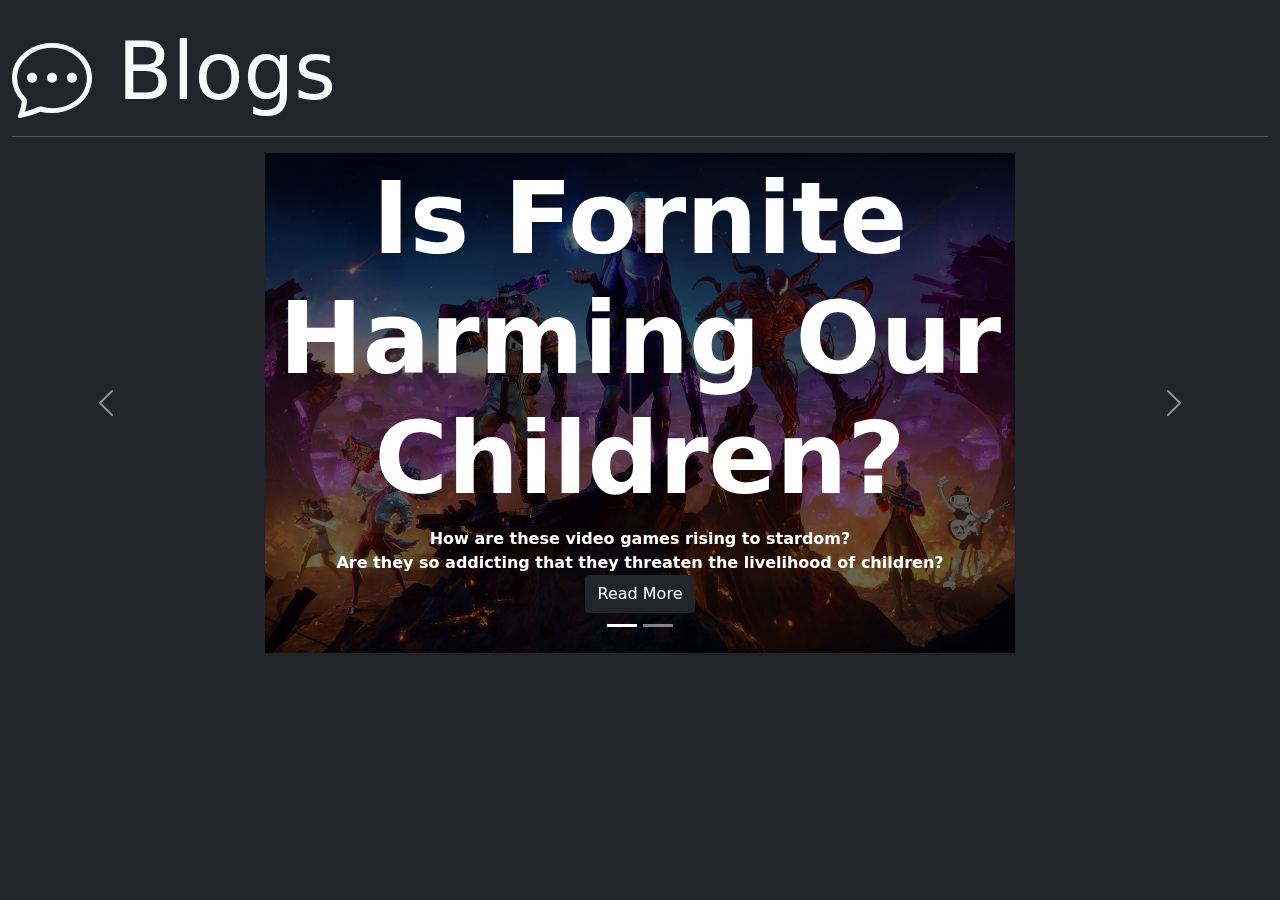
==== blog.html @ d370e7db "making portfolio live" ====
<!DOCTYPE html>
<html lang="en">

<head>
    <meta charset="UTF-8">
    <meta http-equiv="X-UA-Compatible" content="IE=edge">
    <meta name="viewport" content="width=device-width, initial-scale=1.0">
    <!-- Bootstrap CSS -->
    <link rel="stylesheet" href="styles/bootstrap.min.css">
    <link rel="stylesheet" href="styles/bootstrap-icons.css">
    <link rel="stylesheet" href="styles/unique.css">
    <script src="https://ajax.googleapis.com/ajax/libs/jquery/3.5.1/jquery.min.js"></script>
    <title>David Pace</title>
</head>

<body class="bg-dark text-light">
    <!--Header
    <iframe id="nav" src='navbar.html' class="w-100"></iframe>-->
    <!--Blog page-->
    <div class="container-fluid">
        <h1 class="display-1 mt-4">
            <i class="bi bi-chat-dots"></i> Blogs
        </h1>
        <hr>
        <!--Carousel-->
        <div id="blog-carousel" class="carousel slide" data-bs-ride="carousel" data-bs-interval="8000">
            <!-- Carousel Menu -->
            <ol class="carousel-indicators">
                <li data-bs-target="#blog-carousel" data-bs-slide-to="0" class="active"></li>
                <li data-bs-target="#blog-carousel" data-bs-slide-to="1"></li>
            </ol>
            <!-- Carousel Body -->
            <div class="carousel-inner text-center">
                <!-- Slide 1 -->
                <div id="slide-1" class="carousel-item active">
                    <img class="carl img-fluid" src="assets/images/fortnite.jpg">
                    <div class="carousel-caption text-black font-weight-bold">
                        <h1 class="carl-title">Is Fornite Harming Our Children? </h1>
                        <div>
                            <b> How are these video games rising to stardom? </b>
                        </div>
                        <div>
                            <b> Are they so addicting that they threaten the livelihood of children? </b>
                        </div>
                        <button class="btn btn-dark" onclick="displayArticle('IsFortniteDamagingChildren')"> Read More
                        </button>
                    </div>
                </div>
                <!-- Slide 2 -->
                <div id="slide-2" class="carousel-item">
                    <img class="carl img-fluid" src="assets/images/iot.jpg">
                    <div class="carousel-caption text-black font-weight-bold">
                        <h1 class="carl-title text-white"> IOT Devices for Home Automation </h1>
                        <div>
                            <b> Google? Apple? Amazon? </b>
                        </div>
                        <div>
                            <b> Which technological giant dominates the home automation industry. </b>
                        </div>

                        <button class="btn btn-dark" onclick="displayArticle('IOT_home_automation')"> Read More
                    </div>
                </div>
            </div>
            <!-- Carousel Controls -->
            <a class="carousel-control-prev align-self-center" href="#blog-carousel" role="button" data-bs-slide="prev">
                <i class="carousel-control-prev-icon"></i>
            </a>
            <a class="carousel-control-next sm" href="#blog-carousel" role="button" data-bs-slide="next">
                <i class="carousel-control-next-icon"></i>
            </a>
        </div>
    </div>
    <!--Footer
    <iframe src='footer.html' class="w-100 h-100" scrolling="no"></iframe>-->
    <!-- Bootstrap Bundle with Popper -->
    <script src="scripts/bootstrap.bundle.min.js"></script>
    <script>
        function displayArticle(article) {
            h = $(window).height();
            document.body.style.overflow = 'hidden';
            document.body.innerHTML = `<div class="container-fluid"><iframe src="assets/blogs/`+article+`.pdf" frameborder="0" 
            marginheight="0" 
            marginwidth="0" 
            width="100%" 
            height="`+h+`" 
            scrolling="auto" /></div>`
        }
    </script>
</body>

</html>
---- styles/unique.css ----
.navbar-expand-sm .navbar-collapse {
    justify-content: space-around;
}

.card-body {
    height: 300px;
}

.img-thumbnail {
    height: 250px;
}

#nav {
    position: -webkit-sticky;
    /* Safari */
    position: sticky;
    height:60px;
    top: 0;
}
#about {
    height:900px; 
    overflow:auto;
}
#projects {
    height:1000px; 
    overflow:auto;
}
#blogs {
    height:850px; overflow:auto;
}
#contact {
    height:700px; overflow:auto;
}

.carl {
    height: 500px;
}

.carl-title {
    font-weight: 800;
    font-size: 100px;
}

/* Extra Large to Extra Extra*/
@media (min-width: 1400px) and (max-width: 1800px) {
    .card-body {
        height: 400px;
    }
    #projects {
        height:950px; 
        overflow:auto;
    }

    .img-thumbnail {
        height: 200px;
    }
}

/* Extra Large to Extra Extra*/
@media (min-width: 1200px) and (max-width: 1399px) {
    #projects {
        height:3000px; 
        overflow:auto;
    }
    .card-body {
        height: 500px;
    }

    .img-thumbnail {
        height: 150px;
    }
}


/* This media query works for medium screen devices (All devices with resolution from 992px to 1199px), for example Computers */

@media (min-width: 992px) and (max-width: 1199px) {
    #projects {
        height:2800px; 
        overflow:auto;
    }
    .card-body {
        height: 200px;
    }

    .img-thumbnail {
        height: 350px;
    }

    .carl-title {
        font-weight: 800;
        font-size: 75px;
    }
}

/* This media query works for small screen devices (All devices with resolution from 768px to 991px), for example tablets */

@media (min-width: 768px) and (max-width: 991px) {
    #projects {
        height:2500px; 
        overflow:auto;
    }
    .card-body {
        height: 200px;
    }

    .carl-title {
        font-weight: 800;
        font-size: 75px;
    }
}

/* small*/

@media (min-width:575px) and (max-width: 767px) {
    #projects {
        height:2900px; 
        overflow:auto;
    }
    .card-body {
        height: 250px;
    }

    .img-thumbnail {
        height: 250px;
    }

    .carl-title {
        font-weight: 800;
        font-size: 50px;
    }

    .carl {
        height: 350px;
    }
}

/*extra small*/
@media (max-width: 574px) {
    #projects {
        height:3200px; 
        overflow:auto;
    }
    .card-body {
        height: 320px;
    }

    .img-thumbnail {
        height: 250px;
    }

    .carl-title {
        font-weight: 800;
        font-size: 45px;
    }

    .carl {
        height: 350px;
    }
}
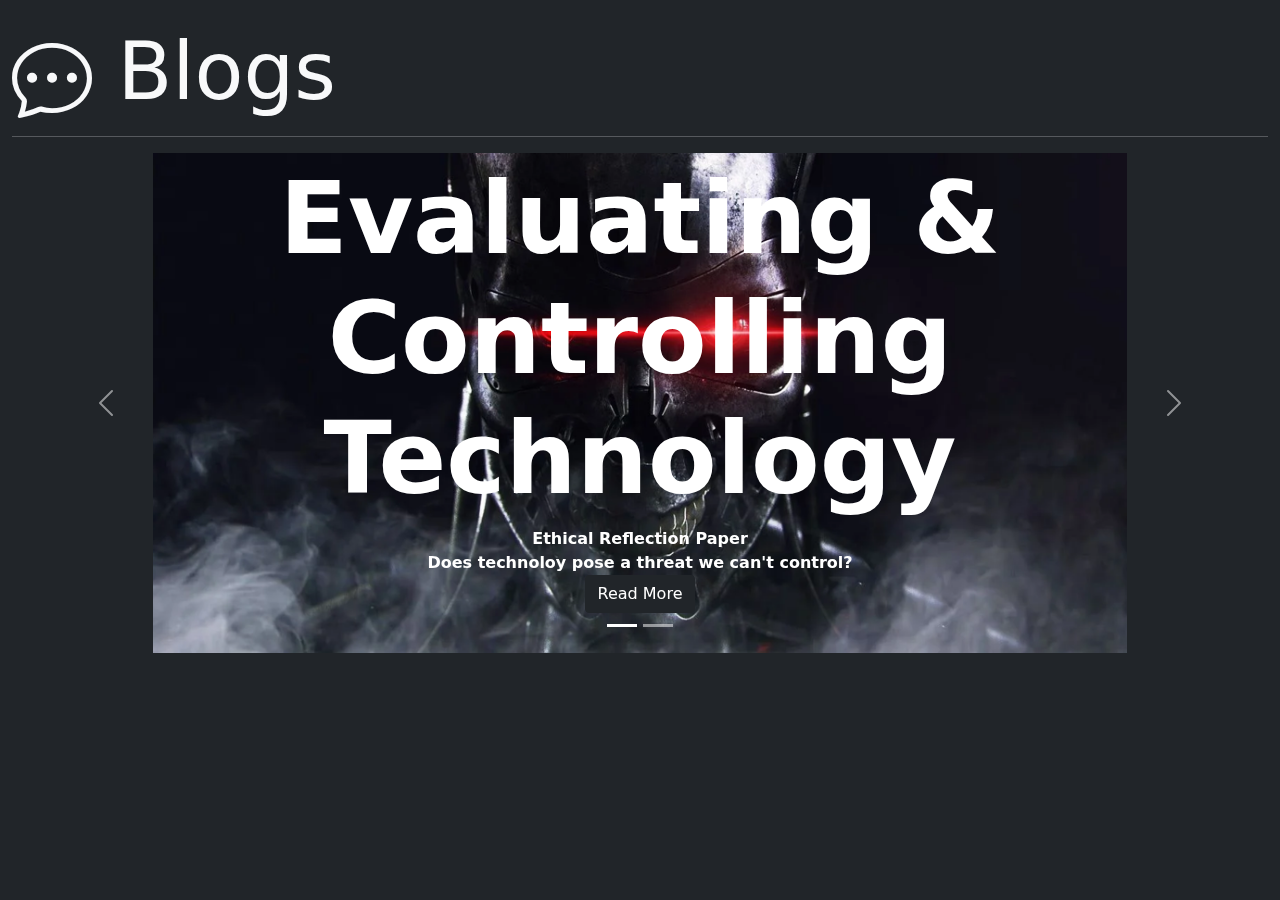
==== commit a657605e: "updated blog" ====
--- a/blog.html
+++ b/blog.html
@@ -33,16 +33,16 @@
             <div class="carousel-inner text-center">
                 <!-- Slide 1 -->
                 <div id="slide-1" class="carousel-item active">
-                    <img class="carl img-fluid" src="assets/images/fortnite.jpg">
+                    <img class="carl img-fluid" src="assets/images/tech.png">
                     <div class="carousel-caption text-black font-weight-bold">
-                        <h1 class="carl-title">Is Fornite Harming Our Children? </h1>
+                        <h1 class="carl-title"> Evaluating & Controlling Technology </h1>
                         <div>
-                            <b> How are these video games rising to stardom? </b>
+                            <b> Ethical Reflection Paper </b>
                         </div>
                         <div>
-                            <b> Are they so addicting that they threaten the livelihood of children? </b>
+                            <b> Does technoloy pose a threat we can't control? </b>
                         </div>
-                        <button class="btn btn-dark" onclick="displayArticle('IsFortniteDamagingChildren')"> Read More
+                        <button class="btn btn-dark" onclick="displayArticle('EvalTech')"> Read More
                         </button>
                     </div>
                 </div>
@@ -77,14 +77,15 @@
     <script src="scripts/bootstrap.bundle.min.js"></script>
     <script>
         function displayArticle(article) {
-            h = $(window).height();
+            window.open('assets/blogs/' + article + '.pdf', "_blank");
+            /*h = $(window).height();
             document.body.style.overflow = 'hidden';
             document.body.innerHTML = `<div class="container-fluid"><iframe src="assets/blogs/`+article+`.pdf" frameborder="0" 
             marginheight="0" 
             marginwidth="0" 
             width="100%" 
             height="`+h+`" 
-            scrolling="auto" /></div>`
+            scrolling="auto" /></div>`*/
         }
     </script>
 </body>
--- a/styles/unique.css
+++ b/styles/unique.css
@@ -1,160 +1,194 @@
+@media (min-width: 768px) {
+  .modal-xl {
+    width: 90%;
+    max-width: 1200px;
+  }
+}
+
 .navbar-expand-sm .navbar-collapse {
-    justify-content: space-around;
+  justify-content: space-around;
 }
 
 .card-body {
-    height: 300px;
+  height: 400px;
 }
 
 .img-thumbnail {
-    height: 250px;
+  height: 250px;
 }
 
 #nav {
-    position: -webkit-sticky;
-    /* Safari */
-    position: sticky;
-    height:60px;
-    top: 0;
+  position: -webkit-sticky;
+  /* Safari */
+  position: sticky;
+  height: 60px;
+  top: 0;
 }
 #about {
-    height:900px; 
-    overflow:auto;
+  height: 900px;
+  overflow: auto;
 }
 #projects {
-    height:1000px; 
-    overflow:auto;
+  height: 1100px;
+  overflow: auto;
 }
 #blogs {
-    height:850px; overflow:auto;
+  height: 850px;
+  overflow: auto;
 }
 #contact {
-    height:700px; overflow:auto;
+  height: 700px;
+  overflow: auto;
 }
 
 .carl {
-    height: 500px;
+  height: 500px;
 }
 
 .carl-title {
-    font-weight: 800;
-    font-size: 100px;
+  font-weight: 800;
+  font-size: 100px;
 }
+
 
 /* Extra Large to Extra Extra*/
 @media (min-width: 1400px) and (max-width: 1800px) {
-    .card-body {
-        height: 400px;
-    }
-    #projects {
-        height:950px; 
-        overflow:auto;
-    }
+  .card-body {
+    height: 550px;
+  }
+  #projects {
+    height: 1200px;
+    overflow: auto;
+  }
 
-    .img-thumbnail {
-        height: 200px;
-    }
+  .img-thumbnail {
+    height: 200px;
+  }
+  .modal-xl {
+    width: 90%;
+    max-width: 1200px;
+  }
 }
 
 /* Extra Large to Extra Extra*/
 @media (min-width: 1200px) and (max-width: 1399px) {
-    #projects {
-        height:3000px; 
-        overflow:auto;
-    }
-    .card-body {
-        height: 500px;
-    }
+  #projects {
+    height: 1300px;
+    overflow: auto;
+  }
+  .card-body {
+    height: 650px;
+  }
 
-    .img-thumbnail {
-        height: 150px;
-    }
+  .img-thumbnail {
+    height: 150px;
+  }
+  .modal-xl {
+    width: 90%;
+    max-width: 1200px;
+  }
 }
-
 
 /* This media query works for medium screen devices (All devices with resolution from 992px to 1199px), for example Computers */
 
 @media (min-width: 992px) and (max-width: 1199px) {
-    #projects {
-        height:2800px; 
-        overflow:auto;
-    }
-    .card-body {
-        height: 200px;
-    }
+  #projects {
+    height: 3500px;
+    overflow: auto;
+  }
+  .card-body {
+    height: 200px;
+  }
 
-    .img-thumbnail {
-        height: 350px;
-    }
+  .img-thumbnail {
+    height: 350px;
+  }
 
-    .carl-title {
-        font-weight: 800;
-        font-size: 75px;
-    }
+  .carl-title {
+    font-weight: 800;
+    font-size: 75px;
+  }
+  .modal-xl {
+    max-width: 900px;
+  }
 }
 
 /* This media query works for small screen devices (All devices with resolution from 768px to 991px), for example tablets */
 
 @media (min-width: 768px) and (max-width: 991px) {
-    #projects {
-        height:2500px; 
-        overflow:auto;
-    }
-    .card-body {
-        height: 200px;
-    }
+  #projects {
+    height: 3000px;
+    overflow: auto;
+  }
+  .card-body {
+    height: 200px;
+  }
 
-    .carl-title {
-        font-weight: 800;
-        font-size: 75px;
-    }
+  .carl-title {
+    font-weight: 800;
+    font-size: 75px;
+  }
+  .modal-xl {
+    width: 600px;
+    margin: 30px auto;
+  }
 }
 
 /* small*/
 
-@media (min-width:575px) and (max-width: 767px) {
-    #projects {
-        height:2900px; 
-        overflow:auto;
-    }
-    .card-body {
-        height: 250px;
-    }
+@media (min-width: 575px) and (max-width: 767px) {
+  #projects {
+    height: 3400px;
+    overflow: auto;
+  }
+  .card-body {
+    height: 250px;
+  }
 
-    .img-thumbnail {
-        height: 250px;
-    }
+  .img-thumbnail {
+    height: 250px;
+  }
 
-    .carl-title {
-        font-weight: 800;
-        font-size: 50px;
-    }
+  .carl-title {
+    font-weight: 800;
+    font-size: 50px;
+  }
 
-    .carl {
-        height: 350px;
-    }
+  .carl {
+    height: 350px;
+  }
+  .modal-xl {
+    width: 600px;
+    height: 650px;
+    margin: 30px auto;
+  }
 }
 
 /*extra small*/
 @media (max-width: 574px) {
-    #projects {
-        height:3200px; 
-        overflow:auto;
-    }
-    .card-body {
-        height: 320px;
-    }
+  #projects {
+    height: 3600px;
+    overflow: auto;
+  }
+  .card-body {
+    height: 320px;
+  }
 
-    .img-thumbnail {
-        height: 250px;
-    }
+  .img-thumbnail {
+    height: 250px;
+  }
 
-    .carl-title {
-        font-weight: 800;
-        font-size: 45px;
-    }
+  .carl-title {
+    font-weight: 800;
+    font-size: 45px;
+  }
 
-    .carl {
-        height: 350px;
-    }
-}+  .carl {
+    height: 350px;
+  }
+  .modal-xl {
+    width: 400px;
+    height: 700px;
+    margin: 30px auto;
+  }
+}
